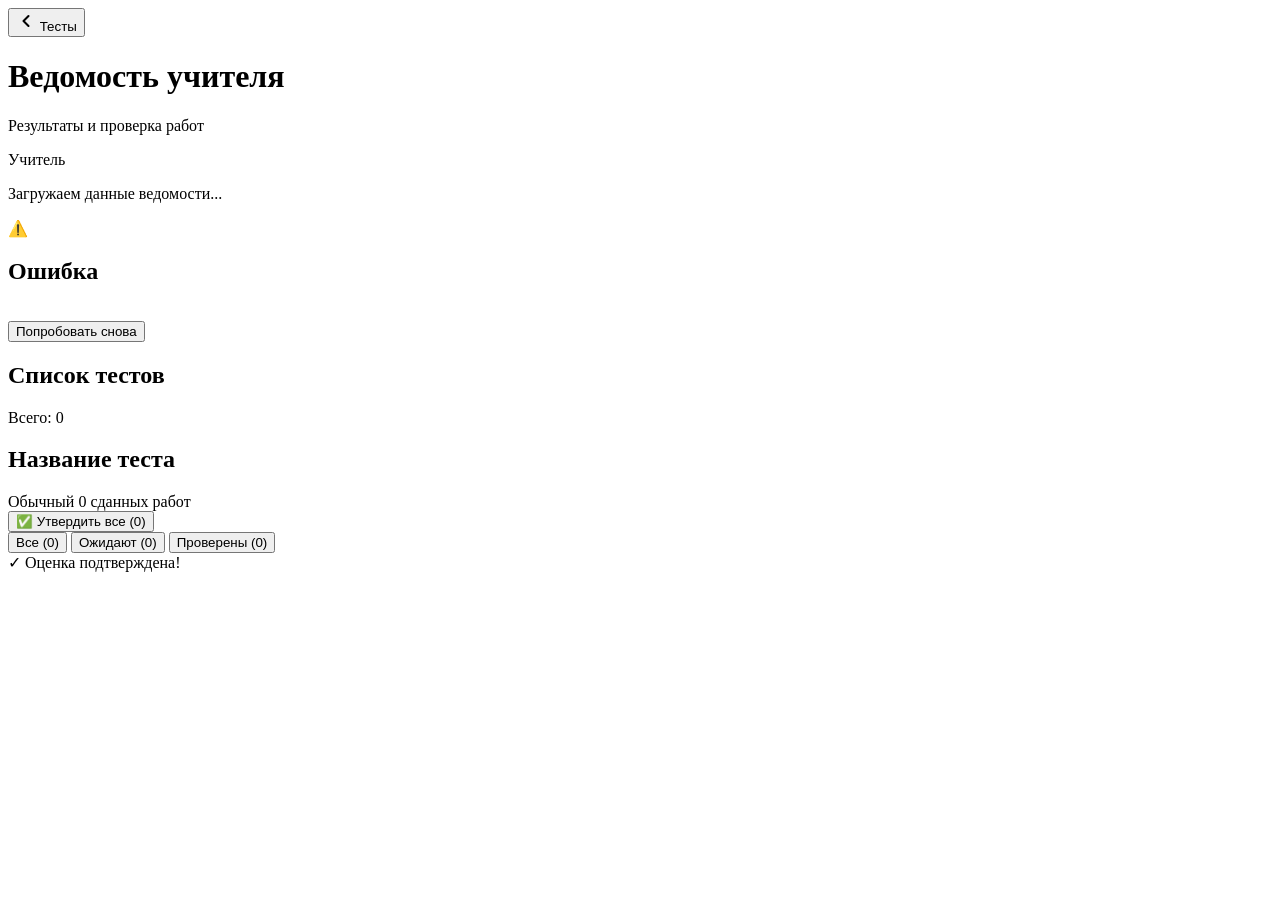
==== web/teacher.html @ 3f86145b "feat: add Teacher Mini App, submission confirmation workflow and 54 integration tests" ====
<!DOCTYPE html>
<html lang="ru">
<head>
  <meta charset="UTF-8">
  <meta name="viewport" content="width=device-width, initial-scale=1.0, maximum-scale=1.0, user-scalable=no">
  <title>Кабинет учителя — Результаты тестов</title>
  <script src="https://telegram.org/js/telegram-web-app.js"></script>
  <link rel="stylesheet" href="/static/teacher.css">
</head>
<body>
  <div id="app">
    <!-- Header -->
    <header class="header">
      <div class="header-left">
        <button id="back-btn" class="nav-btn hidden">
          <svg width="20" height="20" viewBox="0 0 24 24" fill="none" stroke="currentColor" stroke-width="2.5" stroke-linecap="round" stroke-linejoin="round">
            <polyline points="15 18 9 12 15 6"></polyline>
          </svg>
          <span>Тесты</span>
        </button>
        <div id="header-titles">
          <h1 id="page-title" class="title">Ведомость учителя</h1>
          <p id="page-subtitle" class="subtitle">Результаты и проверка работ</p>
        </div>
      </div>
      <div class="header-right">
        <div id="status-badge" class="badge">Учитель</div>
      </div>
    </header>

    <!-- Main Container -->
    <main id="main-content" class="content">
      <!-- Loading State -->
      <div id="loading" class="state-container">
        <div class="spinner"></div>
        <p class="state-text">Загружаем данные ведомости...</p>
      </div>

      <!-- Error Screen -->
      <div id="error-screen" class="state-container hidden">
        <div class="state-icon">⚠️</div>
        <h2 id="error-title" class="state-title">Ошибка</h2>
        <p id="error-desc" class="state-text"></p>
        <button id="retry-btn" class="btn-secondary" style="margin-top: 16px;">Попробовать снова</button>
      </div>

      <!-- VIEW 1: Tests List -->
      <section id="view-tests" class="view hidden">
        <div class="section-header">
          <h2 class="section-title">Список тестов</h2>
          <span id="tests-count" class="counter">Всего: 0</span>
        </div>
        <div id="tests-list" class="cards-list">
          <!-- Dynamic tests cards -->
        </div>
      </section>

      <!-- VIEW 2: Submissions for Selected Test -->
      <section id="view-submissions" class="view hidden">
        <!-- Test Summary Card -->
        <div class="test-banner">
          <div class="banner-info">
            <h2 id="active-test-title" class="banner-title">Название теста</h2>
            <div class="banner-meta">
              <span id="banner-category" class="meta-tag">Обычный</span>
              <span id="banner-stats" class="meta-text">0 сданных работ</span>
            </div>
          </div>
          <button id="confirm-all-btn" class="btn-confirm-all hidden">
            <span>✅ Утвердить все (0)</span>
          </button>
        </div>

        <!-- Filter Chips -->
        <div class="filter-chips">
          <button class="chip active" data-filter="all">Все (<span id="count-all">0</span>)</button>
          <button class="chip" data-filter="pending">Ожидают (<span id="count-pending">0</span>)</button>
          <button class="chip" data-filter="confirmed">Проверены (<span id="count-confirmed">0</span>)</button>
        </div>

        <!-- Submissions List -->
        <div id="submissions-list" class="submissions-list">
          <!-- Dynamic student submissions -->
        </div>
      </section>
    </main>

    <!-- Toast Notification -->
    <div id="toast" class="toast hidden">
      <span id="toast-icon">✓</span>
      <span id="toast-message">Оценка подтверждена!</span>
    </div>
  </div>

  <script src="/static/teacher.js"></script>
</body>
</html>
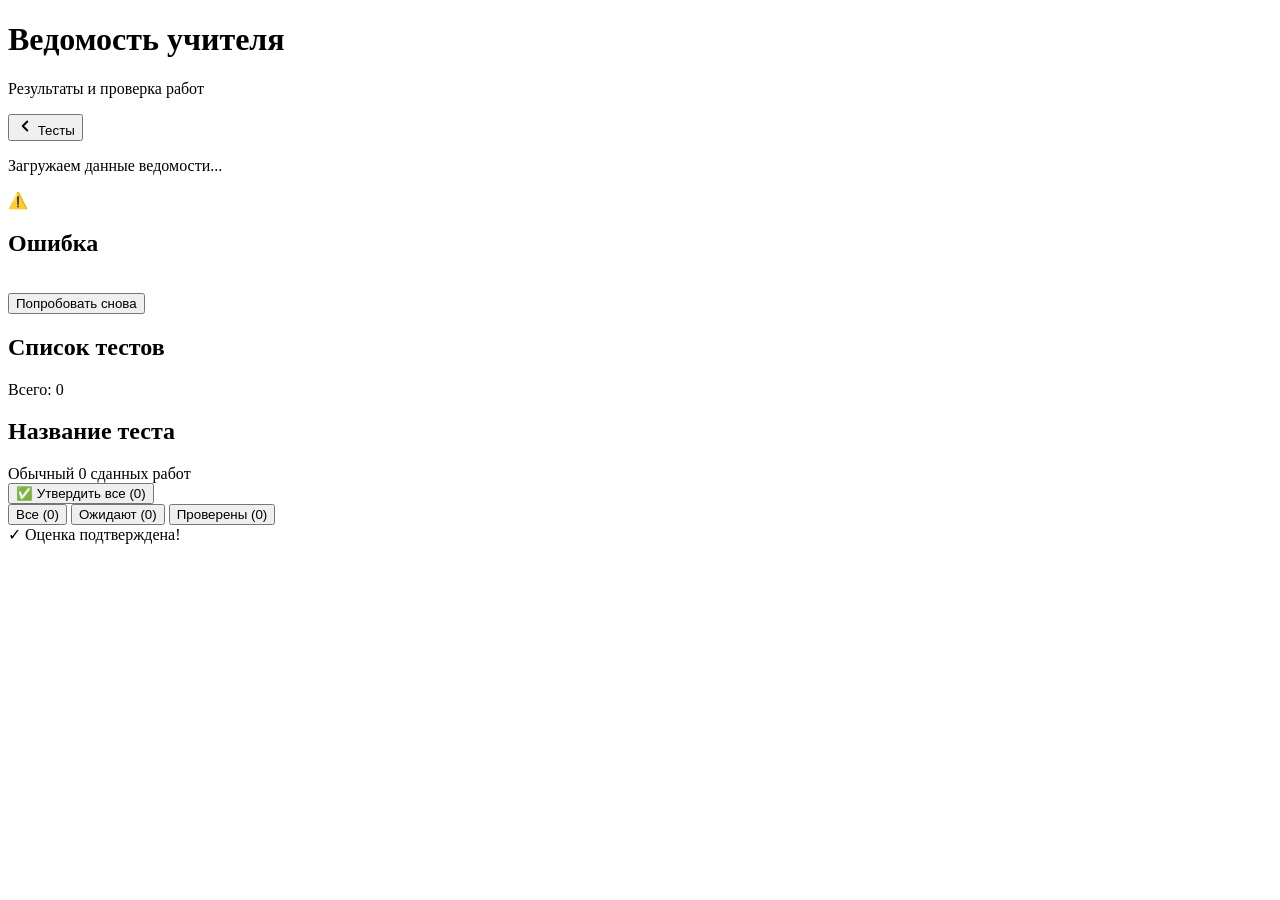
==== commit 2342d5be: "style: remove Teacher badge and align Back to Tests button horizontally on the right" ====
--- a/web/teacher.html
+++ b/web/teacher.html
@@ -12,19 +12,18 @@
     <!-- Header -->
     <header class="header">
       <div class="header-left">
-        <button id="back-btn" class="nav-btn hidden">
-          <svg width="20" height="20" viewBox="0 0 24 24" fill="none" stroke="currentColor" stroke-width="2.5" stroke-linecap="round" stroke-linejoin="round">
-            <polyline points="15 18 9 12 15 6"></polyline>
-          </svg>
-          <span>Тесты</span>
-        </button>
         <div id="header-titles">
           <h1 id="page-title" class="title">Ведомость учителя</h1>
           <p id="page-subtitle" class="subtitle">Результаты и проверка работ</p>
         </div>
       </div>
       <div class="header-right">
-        <div id="status-badge" class="badge">Учитель</div>
+        <button id="back-btn" class="nav-btn hidden">
+          <svg width="18" height="18" viewBox="0 0 24 24" fill="none" stroke="currentColor" stroke-width="2.5" stroke-linecap="round" stroke-linejoin="round">
+            <polyline points="15 18 9 12 15 6"></polyline>
+          </svg>
+          <span>Тесты</span>
+        </button>
       </div>
     </header>
 
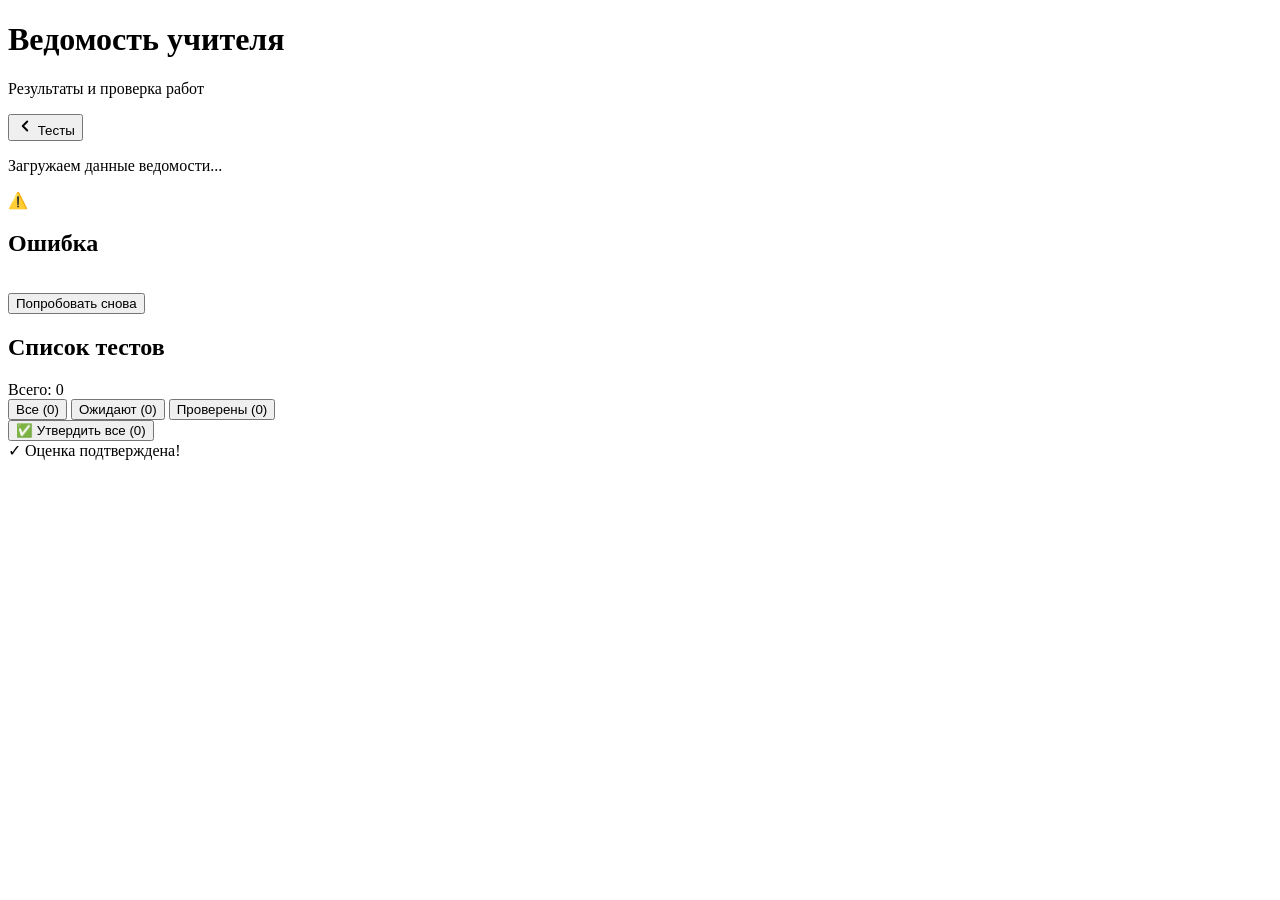
==== commit e2aabf1d: "refactor: remove redundant test summary card in teacher submissions view" ====
--- a/web/teacher.html
+++ b/web/teacher.html
@@ -56,25 +56,16 @@
 
       <!-- VIEW 2: Submissions for Selected Test -->
       <section id="view-submissions" class="view hidden">
-        <!-- Test Summary Card -->
-        <div class="test-banner">
-          <div class="banner-info">
-            <h2 id="active-test-title" class="banner-title">Название теста</h2>
-            <div class="banner-meta">
-              <span id="banner-category" class="meta-tag">Обычный</span>
-              <span id="banner-stats" class="meta-text">0 сданных работ</span>
-            </div>
+        <!-- Controls: Filters + Bulk Confirm -->
+        <div class="submissions-controls">
+          <div class="filter-chips">
+            <button class="chip active" data-filter="all">Все (<span id="count-all">0</span>)</button>
+            <button class="chip" data-filter="pending">Ожидают (<span id="count-pending">0</span>)</button>
+            <button class="chip" data-filter="confirmed">Проверены (<span id="count-confirmed">0</span>)</button>
           </div>
           <button id="confirm-all-btn" class="btn-confirm-all hidden">
             <span>✅ Утвердить все (0)</span>
           </button>
-        </div>
-
-        <!-- Filter Chips -->
-        <div class="filter-chips">
-          <button class="chip active" data-filter="all">Все (<span id="count-all">0</span>)</button>
-          <button class="chip" data-filter="pending">Ожидают (<span id="count-pending">0</span>)</button>
-          <button class="chip" data-filter="confirmed">Проверены (<span id="count-confirmed">0</span>)</button>
         </div>
 
         <!-- Submissions List -->
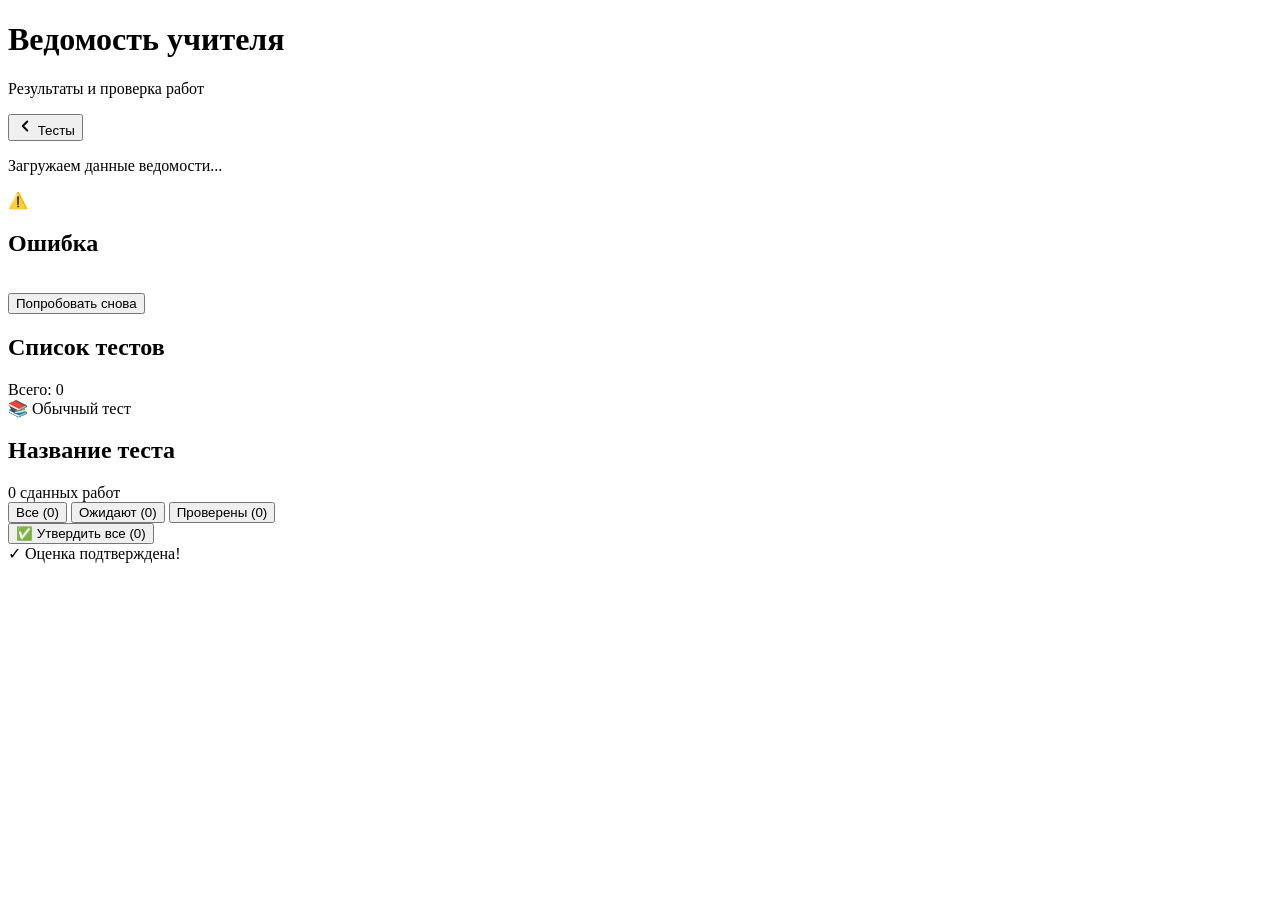
==== commit 8b38b96d: "Release v2.0: Certificates awarding, multiple-selection tests, manual teacher grading UI, PDF vision" ====
--- a/web/teacher.html
+++ b/web/teacher.html
@@ -5,7 +5,7 @@
   <meta name="viewport" content="width=device-width, initial-scale=1.0, maximum-scale=1.0, user-scalable=no">
   <title>Кабинет учителя — Результаты тестов</title>
   <script src="https://telegram.org/js/telegram-web-app.js"></script>
-  <link rel="stylesheet" href="/static/teacher.css">
+  <link rel="stylesheet" href="/static/teacher.css?v=2.4">
 </head>
 <body>
   <div id="app">
@@ -56,6 +56,15 @@
 
       <!-- VIEW 2: Submissions for Selected Test -->
       <section id="view-submissions" class="view hidden">
+        <!-- Test Info Banner -->
+        <div class="test-header-banner">
+          <div class="test-header-info">
+            <span id="banner-category" class="tag-type">📚 Обычный тест</span>
+            <h2 id="active-test-title" class="active-test-heading">Название теста</h2>
+            <div id="banner-stats" class="banner-subtext">0 сданных работ</div>
+          </div>
+        </div>
+
         <!-- Controls: Filters + Bulk Confirm -->
         <div class="submissions-controls">
           <div class="filter-chips">
@@ -82,6 +91,6 @@
     </div>
   </div>
 
-  <script src="/static/teacher.js"></script>
+  <script src="/static/teacher.js?v=2.4"></script>
 </body>
 </html>
